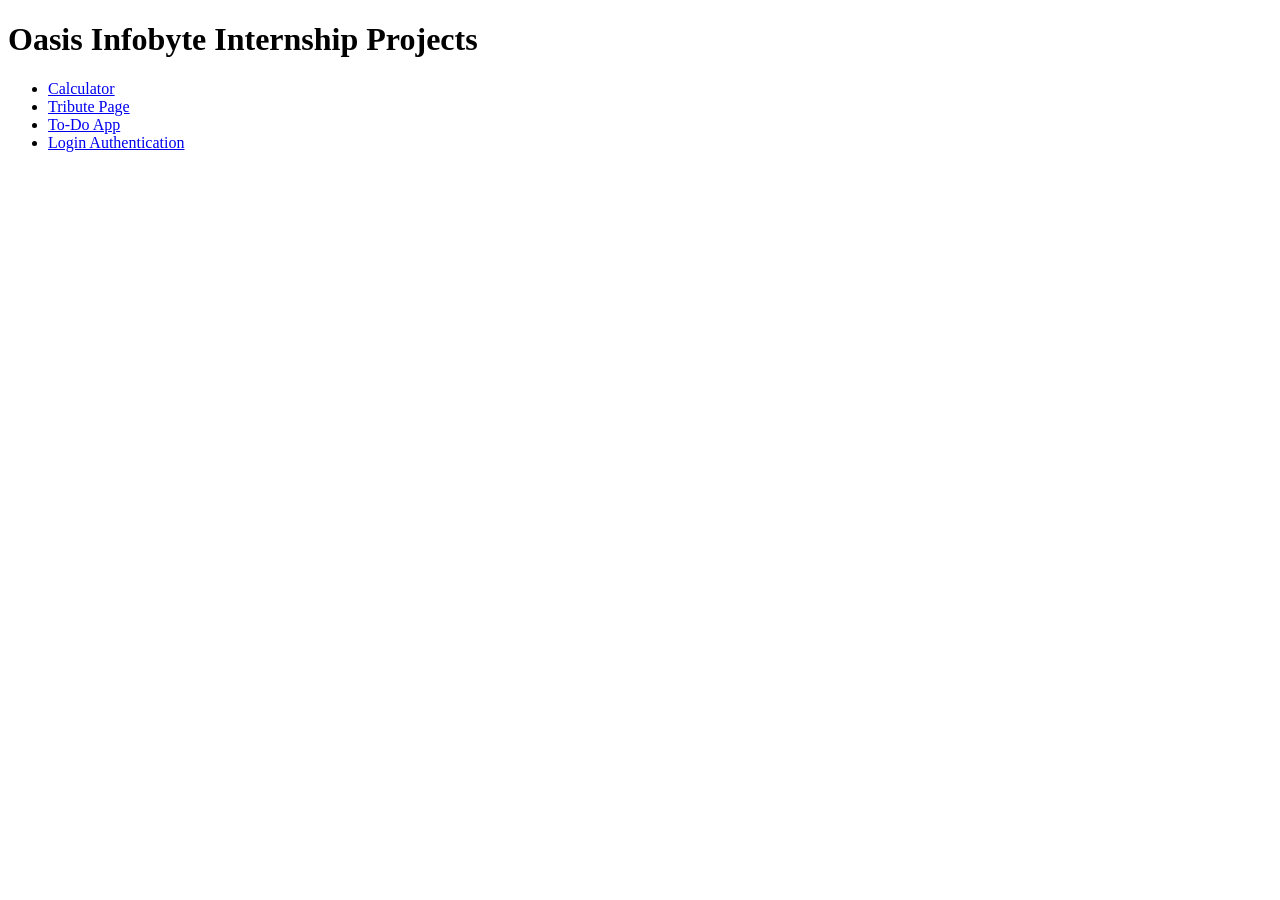
==== index.html @ b3cc8afc "Login" ====
<!DOCTYPE html>
<html>
<head>
    <title>OIBSIP Projects</title>
</head>
<body>
    <h1>Oasis Infobyte Internship Projects</h1>

    <ul>
        <li><a href="WebDev-L2-Calculator/">Calculator</a></li>
        <li><a href="WebDev-L2-TributePage/">Tribute Page</a></li>
        <li><a href="WebDev-L2-ToDoApp/">To-Do App</a></li>
        <li><a href="WebDev-L2-LoginAuthentication/">Login Authentication</a></li>
    </ul>
</body>
</html>
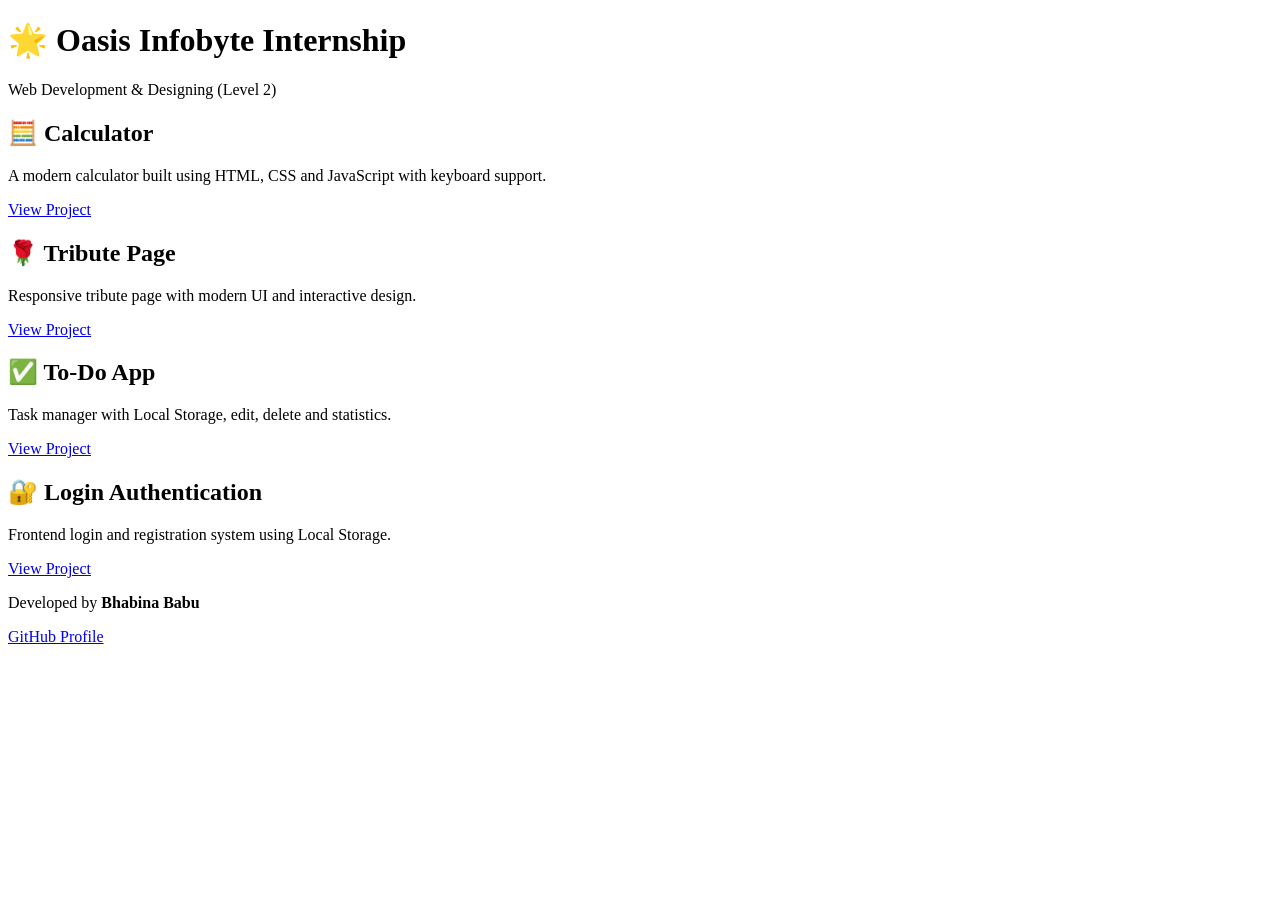
==== commit 123e1699: "Add professional landing page" ====
--- a/index.html
+++ b/index.html
@@ -1,16 +1,110 @@
 <!DOCTYPE html>
-<html>
+<html lang="en">
+
 <head>
-    <title>OIBSIP Projects</title>
+
+    <meta charset="UTF-8">
+
+    <meta name="viewport" content="width=device-width, initial-scale=1.0">
+
+    <title>Oasis Infobyte Internship Projects</title>
+
+    <link rel="stylesheet" href="style.css">
+
 </head>
+
 <body>
-    <h1>Oasis Infobyte Internship Projects</h1>
 
-    <ul>
-        <li><a href="WebDev-L2-Calculator/">Calculator</a></li>
-        <li><a href="WebDev-L2-TributePage/">Tribute Page</a></li>
-        <li><a href="WebDev-L2-ToDoApp/">To-Do App</a></li>
-        <li><a href="WebDev-L2-LoginAuthentication/">Login Authentication</a></li>
-    </ul>
+    <div class="container">
+
+        <h1>🌟 Oasis Infobyte Internship</h1>
+
+        <p class="subtitle">
+            Web Development & Designing (Level 2)
+        </p>
+
+        <div class="projects">
+
+            <!-- Calculator -->
+            <div class="card">
+
+                <h2>🧮 Calculator</h2>
+
+                <p>
+                    A modern calculator built using HTML, CSS and JavaScript with keyboard support.
+                </p>
+
+                <a href="WebDev-L2-Calculator/" class="btn">
+                    View Project
+                </a>
+
+            </div>
+
+            <!-- Tribute -->
+            <div class="card">
+
+                <h2>🌹 Tribute Page</h2>
+
+                <p>
+                    Responsive tribute page with modern UI and interactive design.
+                </p>
+
+                <a href="WebDev-L2-TributePage/" class="btn">
+                    View Project
+                </a>
+
+            </div>
+
+            <!-- Todo -->
+            <div class="card">
+
+                <h2>✅ To-Do App</h2>
+
+                <p>
+                    Task manager with Local Storage, edit, delete and statistics.
+                </p>
+
+                <a href="WebDev-L2-ToDoApp/" class="btn">
+                    View Project
+                </a>
+
+            </div>
+
+            <!-- Login -->
+            <div class="card">
+
+                <h2>🔐 Login Authentication</h2>
+
+                <p>
+                    Frontend login and registration system using Local Storage.
+                </p>
+
+                <a href="WebDev-L2-LoginAuthentication/" class="btn">
+                    View Project
+                </a>
+
+            </div>
+
+        </div>
+
+        <footer>
+
+            <p>
+
+                Developed by <strong>Bhabina Babu</strong>
+
+            </p>
+
+            <a href="https://github.com/Bhabina2005" target="_blank">
+
+                GitHub Profile
+
+            </a>
+
+        </footer>
+
+    </div>
+
 </body>
+
 </html>
